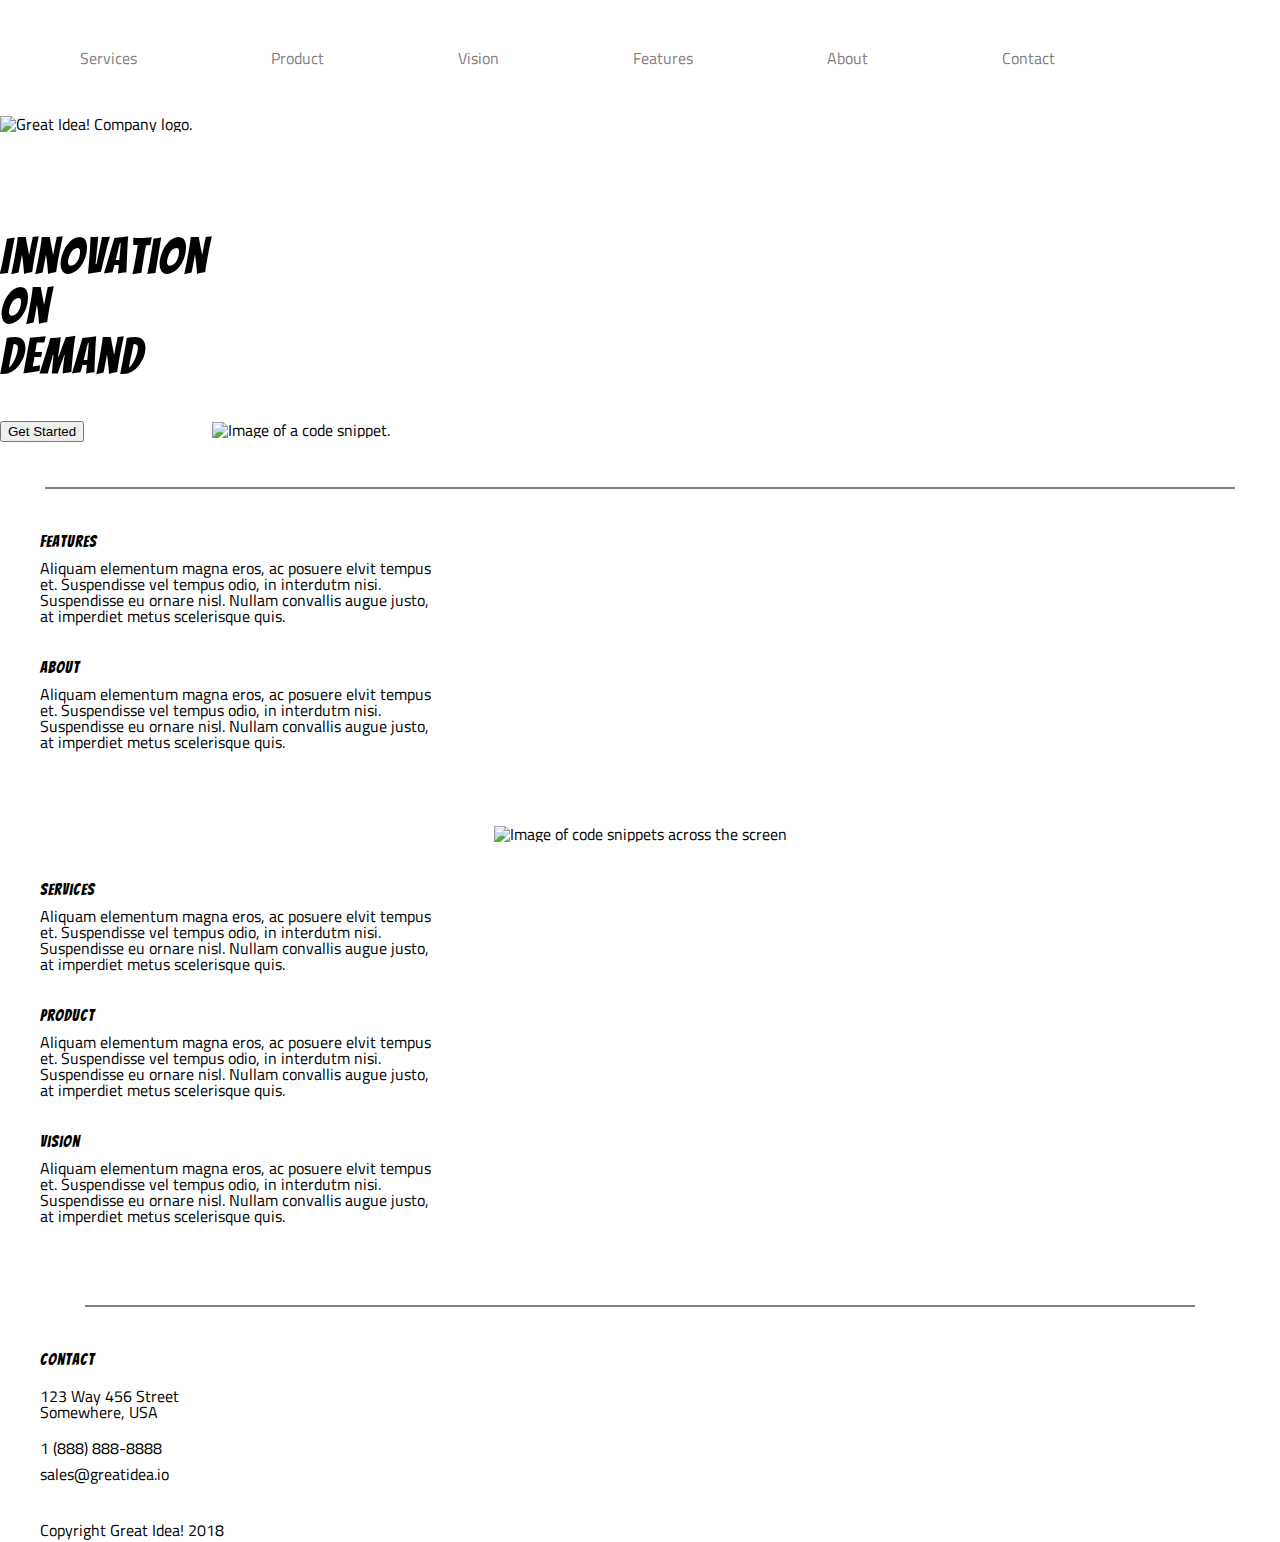
==== project1/index.html @ 02efcb88 "progress on challenge 1" ====
<!doctype html>

<html lang="en">
<head>
  <meta charset="utf-8">
  
  <title>Great Idea!</title>

  <link href="https://fonts.googleapis.com/css?family=Bangers|Titillium+Web" rel="stylesheet">
  <link rel="stylesheet" href="css/index.css">


  <!--[if lt IE 9]>
    <script src="https://cdnjs.cloudflare.com/ajax/libs/html5shiv/3.7.3/html5shiv.js"></script>
  <![endif]-->
</head>

<body>

    <div class="container">

        <header>
            <nav>
                <ul>
                    <li>
                        <a href="#">Services</a>
                    </li>
                    <li>
                        <a href="#">Product</a>
                    </li>
                    <li>
                        <a href="#">Vision</a>
                    </li>
                    <li>
                        <a href="#">Features</a>
                    </li>
                    <li>
                        <a href="#">About</a>
                    </li>
                    <li>
                        <a href="#">Contact</a>
                    </li>
                </ul>
            </nav>

            <img class="logo" src="img/logo.png" alt="Great Idea! Company logo.">
        </header>

        <section class="cta">
            <div class="cta-text">
                <h1>Innovation<br> On<br> Demand</h1>
                <button>Get Started</button>
            </div>
            <img src="img/header-img.png" alt="Image of a code snippet.">
        </section>

        <section class="main-content">
            <p class= line></p>
            <div class="top-content">
                <div class="text-content">
                    <h4>Features</h4>
                    <p>Aliquam elementum magna eros, ac posuere elvit tempus et. Suspendisse vel tempus odio, in interdutm nisi. Suspendisse eu ornare nisl. Nullam convallis augue justo, at imperdiet metus scelerisque quis.</p>
                </div>
                <div class="text-content">
                    <h4>About</h4>
                    <p>Aliquam elementum magna eros, ac posuere elvit tempus et. Suspendisse vel tempus odio, in interdutm nisi. Suspendisse eu ornare nisl. Nullam convallis augue justo, at imperdiet metus scelerisque quis.</p>
                </div>
            </div>
            
        <div class="middle">
            <img class="middle-img" src="img/mid-page-accent.jpg" alt="Image of code snippets across the screen">
        </div>
            <div class="bottom-content">
                <div class="text-content">
                    <h4>Services</h4>
                    <p>Aliquam elementum magna eros, ac posuere elvit tempus et. Suspendisse vel tempus odio, in interdutm nisi. Suspendisse eu ornare nisl. Nullam convallis augue justo, at imperdiet metus scelerisque quis.</p>
                </div>
                <div class="text-content">
                    <h4>Product</h4>
                    <p>Aliquam elementum magna eros, ac posuere elvit tempus et. Suspendisse vel tempus odio, in interdutm nisi. Suspendisse eu ornare nisl. Nullam convallis augue justo, at imperdiet metus scelerisque quis.</p>
                </div>
                <div class="text-content">
                    <h4>Vision</h4>
                    <p>Aliquam elementum magna eros, ac posuere elvit tempus et. Suspendisse vel tempus odio, in interdutm nisi. Suspendisse eu ornare nisl. Nullam convallis augue justo, at imperdiet metus scelerisque quis.</p>
                </div>
            </div>

        </section>

        <section class="contact">
            <p class= line></p>
            <h4>Contact</h4>
            <p class= spaces></p>
            <p>123 Way 456 Street<br>
            Somewhere, USA</p>
            <p class= spaces></p>
            <p class= spaces></p>
            <p>1 (888) 888-8888</p>
            <p class= spaces></p>
            <p>sales@greatidea.io</p>
    
        </section>

        <footer>
            <p>Copyright Great Idea! 2018</p>
        </footer>

    </div><!-- container -->


  <script src="js/index.js"></script>
</body>
</html>
---- project1/css/index.css ----
/* http://meyerweb.com/eric/tools/css/reset/ 
   v2.0 | 20110126
   License: none (public domain)
*/

html, body, div, span, applet, object, iframe,
h1, h2, h3, h4, h5, h6, p, blockquote, pre,
a, abbr, acronym, address, big, cite, code,
del, dfn, em, img, ins, kbd, q, s, samp,
small, strike, strong, sub, sup, tt, var,
b, u, i, center,
dl, dt, dd, ol, ul, li,
fieldset, form, label, legend,
table, caption, tbody, tfoot, thead, tr, th, td,
article, aside, canvas, details, embed, 
figure, figcaption, footer, header, hgroup, 
menu, nav, output, ruby, section, summary,
time, mark, audio, video {
	margin: 0;
	padding: 0;
	border: 0;
	font-size: 100%;
	font: inherit;
	vertical-align: baseline;
}
/* HTML5 display-role reset for older browsers */
article, aside, details, figcaption, figure, 
footer, header, hgroup, menu, nav, section {
	display: block;
}
body {
	line-height: 1;
}
ol, ul {
	list-style: none;
}
blockquote, q {
	quotes: none;
}
blockquote:before, blockquote:after,
q:before, q:after {
	content: '';
	content: none;
}
table {
	border-collapse: collapse;
	border-spacing: 0;
}

/* Set every element's box-sizing to border-box */
* {
    box-sizing: border-box;
}

html, body {
    height: 100%;
    font-family: 'Titillium Web', sans-serif;
}

h1, h2, h3, h4, h5 {
    font-family: 'Bangers', cursive;
    letter-spacing: 1px;
    margin-bottom: 10px;
}

link {
	right: 0;
}

title{
	display: inline-block;
	align-content: right;
}
li{
	display: inline-block;
}
a {
	color: grey;
	text-decoration: none;
	display: inline-block;
	margin: 50px 50px 50px 80px;
}

.cta-text{
	margin-top: 100px;
	font-size: 50px;
	display: inline-block; 
}

.cta .img{
	display: inline-block;
}

.contact{
	margin: 40px;
}

.line {
	border: 1px grey solid;
	margin: 45px;
}

.spaces{
	border: 5px white solid;
}

.top-content{
	margin: 40px;
}

.main-content .top-content .text-content p {
	display: inline-block;
	height: 100px;
	width: 400px;
}

.middle{
	display: block;
	margin: auto;
	text-align: center;
}

.bottom-content{
	margin: 40px;
}
.main-content .bottom-content .text-content p{
	display: inline-block;
	height: 100px;
	width: 400px;
}

footer{
	margin-top: 5px;
	margin-left: 40px;
}
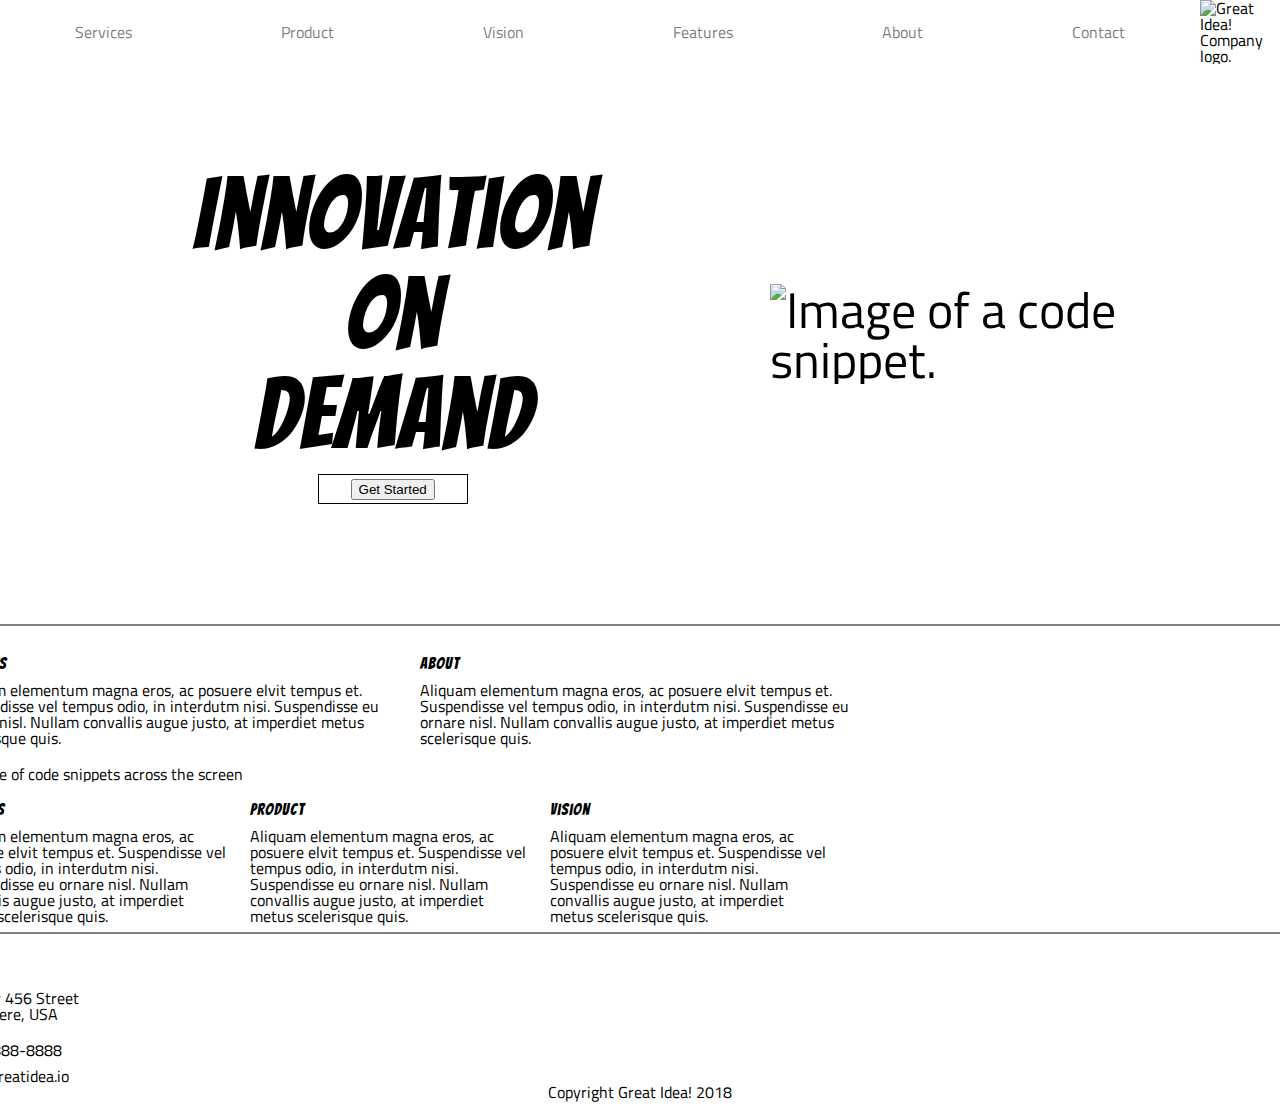
==== commit 11cec781: "progress on challenege 2" ====
--- a/project1/index.html
+++ b/project1/index.html
@@ -42,14 +42,17 @@
                     </li>
                 </ul>
             </nav>
-
+            <div class = logo>
             <img class="logo" src="img/logo.png" alt="Great Idea! Company logo.">
+        </div>
         </header>
 
         <section class="cta">
             <div class="cta-text">
                 <h1>Innovation<br> On<br> Demand</h1>
-                <button>Get Started</button>
+                <div class = button>
+                        <button>Get Started</button>
+                </div>
             </div>
             <img src="img/header-img.png" alt="Image of a code snippet.">
         </section>
--- a/project1/css/index.css
+++ b/project1/css/index.css
@@ -63,11 +63,13 @@
     margin-bottom: 10px;
 }
 
+/* start of code: Challenge 1
+
 link {
 	right: 0;
 }
 
-title{
+.logo {
 	display: inline-block;
 	align-content: right;
 }
@@ -105,7 +107,8 @@
 }
 
 .top-content{
-	margin: 40px;
+	margin: 20px;
+	display: inline-block;
 }
 
 .main-content .top-content .text-content p {
@@ -132,4 +135,125 @@
 footer{
 	margin-top: 5px;
 	margin-left: 40px;
+} */
+
+
+
+
+
+/* Challenge 2 */
+
+.container {
+	display: flex;
+	flex-direction: column;
+	align-items: center;
+}
+
+header {
+	display: flex;
+	justify-content: space-between;
+	align-items: center;
+	/* border: 2px red solid; */
+}
+
+ul {
+	width: 1200px;
+	display: flex;
+	justify-content: space-around;
+	align-items: center;
+}
+
+a {
+ 	color: grey;
+ 	text-decoration: none;
+}
+
+.cta {
+	
+	width: 1250px;
+	display: flex;
+	justify-content: space-between;
+	align-items: center;
+	/* border: 2px red solid;  */
+	font-size: 50px;
+	margin: 100px;
+}
+
+.cta-text {
+	display: flex;
+	flex-direction: column;
+	align-items: center;
+	width: 800px;
+	font-size: 100px;
+	/* border: 2px red solid; */
+	text-align: center;
+	background-color: white;
+}
+
+.button {
+	height: 30px;
+	width: 150px;
+	border: 1px black solid;
+	display: flex;
+	align-items: center;
+	justify-content: center;
+
+}
+
+.line {
+	display: flex;
+	border: 1px grey solid;
+	width: 1350px;
+	margin: 20px;
+}
+
+.main-content {
+	display: flex;
+	flex-direction: column;
+	width: 1400px;
+}
+
+.top-content {
+	display: flex;
+	width: 1000px;
+	/* border: 2px red solid; */
+}
+
+.text-content {
+	display: flex;
+	width: 450px;
+	margin: 10px;
+	flex-direction: column;
+	/* border: 2px red solid; */
+}
+
+.middle-img {
+	/* border: 2px red solid; */
+	width: 1000px;
+	display: flex;
+	margin: 10px;
+}
+
+.bottom-content {
+	display: flex;
+	width: 1000px;
+	/* border: 2px red solid; */
+}
+
+.bottom-content .text-content {
+	display: flex;
+	height: 100px;
+	width: 280px;
+	margin-top: 10px;
+	flex-direction: column;
+}
+
+.contact { 
+	display: flex;
+	flex-direction: column;
+	width: 1400px;
+}
+
+.spaces {
+	border: 5px white solid;
 }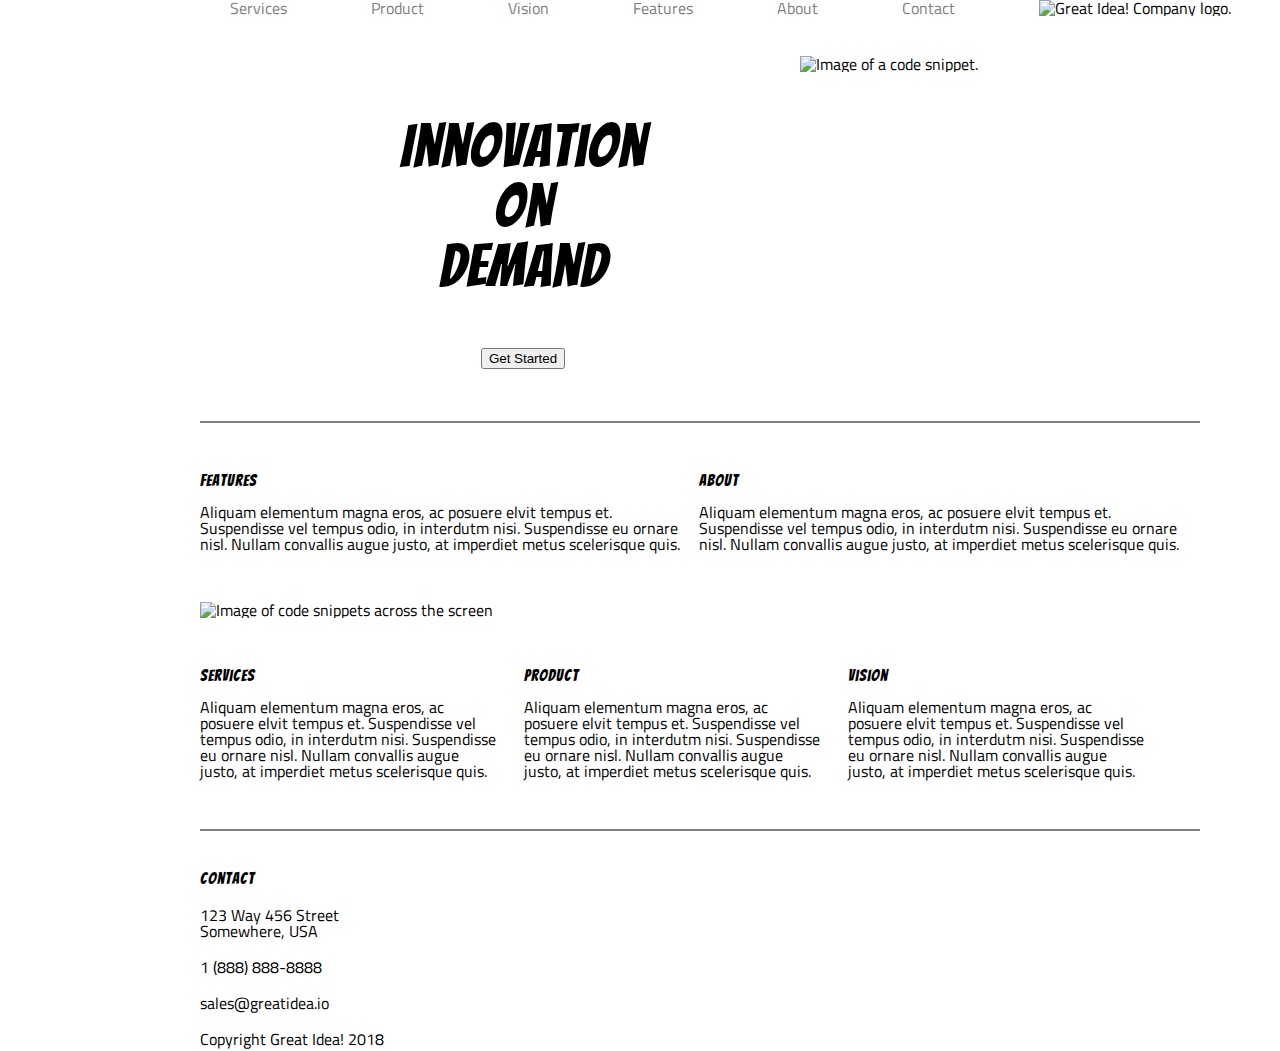
==== commit 6d932f4e: "Fixed html and css" ====
--- a/project1/index.html
+++ b/project1/index.html
@@ -21,30 +21,28 @@
 
         <header>
             <nav>
-                <ul>
-                    <li>
+            
+                
                         <a href="#">Services</a>
-                    </li>
-                    <li>
+                    
+                
                         <a href="#">Product</a>
-                    </li>
-                    <li>
+                    
+                
                         <a href="#">Vision</a>
-                    </li>
-                    <li>
+                    
+                
                         <a href="#">Features</a>
-                    </li>
-                    <li>
+                    
+                
                         <a href="#">About</a>
-                    </li>
-                    <li>
+                    
+                
                         <a href="#">Contact</a>
-                    </li>
-                </ul>
+                    
+                
+                <img class="logo" src="img/logo.png" alt="Great Idea! Company logo.">
             </nav>
-            <div class = logo>
-            <img class="logo" src="img/logo.png" alt="Great Idea! Company logo.">
-        </div>
         </header>
 
         <section class="cta">
--- a/project1/css/index.css
+++ b/project1/css/index.css
@@ -60,200 +60,87 @@
 h1, h2, h3, h4, h5 {
     font-family: 'Bangers', cursive;
     letter-spacing: 1px;
-    margin-bottom: 10px;
+    margin-bottom: 15px;
 }
 
-/* start of code: Challenge 1
-
-link {
-	right: 0;
+/* Header */
+header {
+	margin-left: 230px;	
 }
 
-.logo {
-	display: inline-block;
-	align-content: right;
-}
-li{
-	display: inline-block;
-}
-a {
+header nav a {
+	margin-right: 80px;
+	text-decoration: none;
 	color: grey;
-	text-decoration: none;
-	display: inline-block;
-	margin: 50px 50px 50px 80px;
 }
 
-.cta-text{
-	margin-top: 100px;
-	font-size: 50px;
-	display: inline-block; 
+/* Call-To-Action */
+.cta {
+	display: inline-block;
+	margin-top: 40px;
 }
 
-.cta .img{
+.cta .cta-text {
 	display: inline-block;
-}
-
-.contact{
-	margin: 40px;
-}
-
-.line {
-	border: 1px grey solid;
-	margin: 45px;
-}
-
-.spaces{
-	border: 5px white solid;
-}
-
-.top-content{
-	margin: 20px;
-	display: inline-block;
-}
-
-.main-content .top-content .text-content p {
-	display: inline-block;
-	height: 100px;
-	width: 400px;
-}
-
-.middle{
-	display: block;
-	margin: auto;
+	font-size: 60px;
+	margin-left: 400px;
+	vertical-align: top;
+	margin-top: 60px;
+	margin-right: 150px;
 	text-align: center;
 }
 
-.bottom-content{
-	margin: 40px;
-}
-.main-content .bottom-content .text-content p{
-	display: inline-block;
-	height: 100px;
-	width: 400px;
+/* Main Content */
+
+/* Top Content */
+.main-content {
+	border-top: grey 2px solid;
+	width: 1000px;
+	margin: 50px 0 0 200px;
 }
 
-footer{
-	margin-top: 5px;
-	margin-left: 40px;
-} */
-
-
-
-
-
-/* Challenge 2 */
-
-.container {
-	display: flex;
-	flex-direction: column;
-	align-items: center;
+.main-content .top-content {
+	margin: 50px auto;
 }
 
-header {
-	display: flex;
-	justify-content: space-between;
-	align-items: center;
-	/* border: 2px red solid; */
+.main-content .top-content .text-content {
+	display: inline-block;
+	width: 490px;
+	margin-right: 5px;
 }
 
-ul {
-	width: 1200px;
-	display: flex;
-	justify-content: space-around;
-	align-items: center;
+/* Middle Image */
+
+.main-content .middle-img {
+	width: 1000px;
 }
 
-a {
- 	color: grey;
- 	text-decoration: none;
+/* Bottom Content */
+.main-content .bottom-content {
+	margin: 50px auto;
 }
 
-.cta {
-	
-	width: 1250px;
-	display: flex;
-	justify-content: space-between;
-	align-items: center;
-	/* border: 2px red solid;  */
-	font-size: 50px;
-	margin: 100px;
+.main-content .bottom-content .text-content {
+	display: inline-block;
+	width: 300px;
+	margin-right: 20px;
 }
 
-.cta-text {
-	display: flex;
-	flex-direction: column;
-	align-items: center;
-	width: 800px;
-	font-size: 100px;
-	/* border: 2px red solid; */
-	text-align: center;
-	background-color: white;
+/* Contact */
+.contact {
+	border-top: grey 2px solid;
+	width: 1000px;
+	margin-left: 200px;
+	padding-top: 20px;
 }
 
-.button {
-	height: 30px;
-	width: 150px;
-	border: 1px black solid;
-	display: flex;
-	align-items: center;
-	justify-content: center;
-
+.contact p {
+	margin-top: 20px;
 }
 
-.line {
-	display: flex;
-	border: 1px grey solid;
-	width: 1350px;
-	margin: 20px;
+/* Footer */
+footer {
+	width: 1000px;
+	margin: 20px 0 0 200px;
 }
 
-.main-content {
-	display: flex;
-	flex-direction: column;
-	width: 1400px;
-}
-
-.top-content {
-	display: flex;
-	width: 1000px;
-	/* border: 2px red solid; */
-}
-
-.text-content {
-	display: flex;
-	width: 450px;
-	margin: 10px;
-	flex-direction: column;
-	/* border: 2px red solid; */
-}
-
-.middle-img {
-	/* border: 2px red solid; */
-	width: 1000px;
-	display: flex;
-	margin: 10px;
-}
-
-.bottom-content {
-	display: flex;
-	width: 1000px;
-	/* border: 2px red solid; */
-}
-
-.bottom-content .text-content {
-	display: flex;
-	height: 100px;
-	width: 280px;
-	margin-top: 10px;
-	flex-direction: column;
-}
-
-.contact { 
-	display: flex;
-	flex-direction: column;
-	width: 1400px;
-}
-
-.spaces {
-	border: 5px white solid;
-}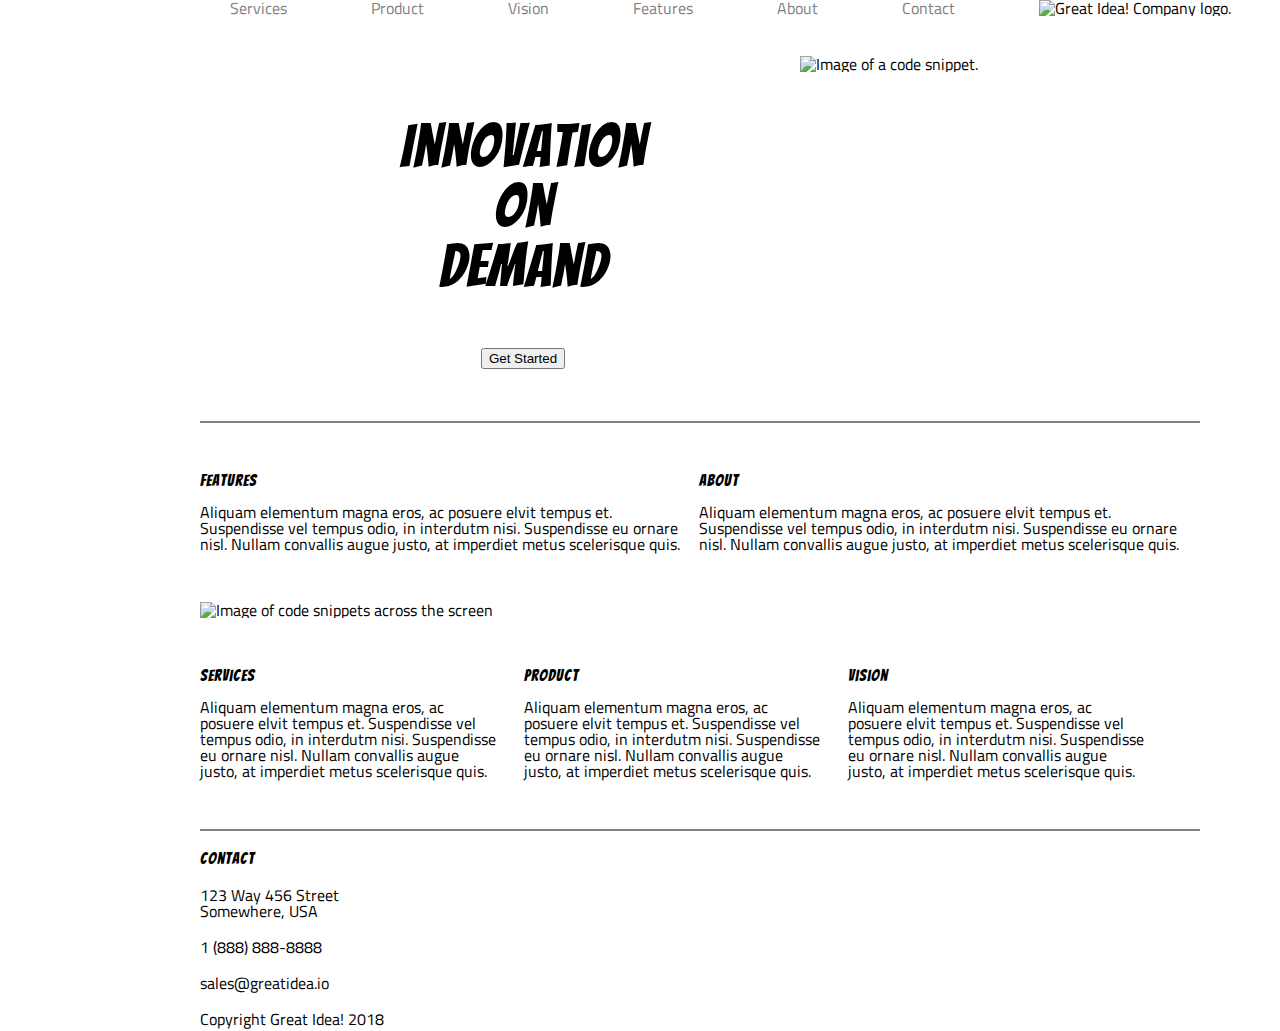
==== commit e6192535: "Fixed html" ====
--- a/project1/index.html
+++ b/project1/index.html
@@ -21,26 +21,12 @@
 
         <header>
             <nav>
-            
-                
-                        <a href="#">Services</a>
-                    
-                
-                        <a href="#">Product</a>
-                    
-                
-                        <a href="#">Vision</a>
-                    
-                
-                        <a href="#">Features</a>
-                    
-                
-                        <a href="#">About</a>
-                    
-                
-                        <a href="#">Contact</a>
-                    
-                
+                <a href="#">Services</a>           
+                <a href="#">Product</a>             
+                <a href="#">Vision</a>          
+                <a href="#">Features</a>              
+                <a href="#">About</a>
+                <a href="#">Contact</a>
                 <img class="logo" src="img/logo.png" alt="Great Idea! Company logo.">
             </nav>
         </header>
@@ -89,15 +75,10 @@
         </section>
 
         <section class="contact">
-            <p class= line></p>
-            <h4>Contact</h4>
-            <p class= spaces></p>
+            <h4>Contact</h4>    
             <p>123 Way 456 Street<br>
             Somewhere, USA</p>
-            <p class= spaces></p>
-            <p class= spaces></p>
             <p>1 (888) 888-8888</p>
-            <p class= spaces></p>
             <p>sales@greatidea.io</p>
     
         </section>
